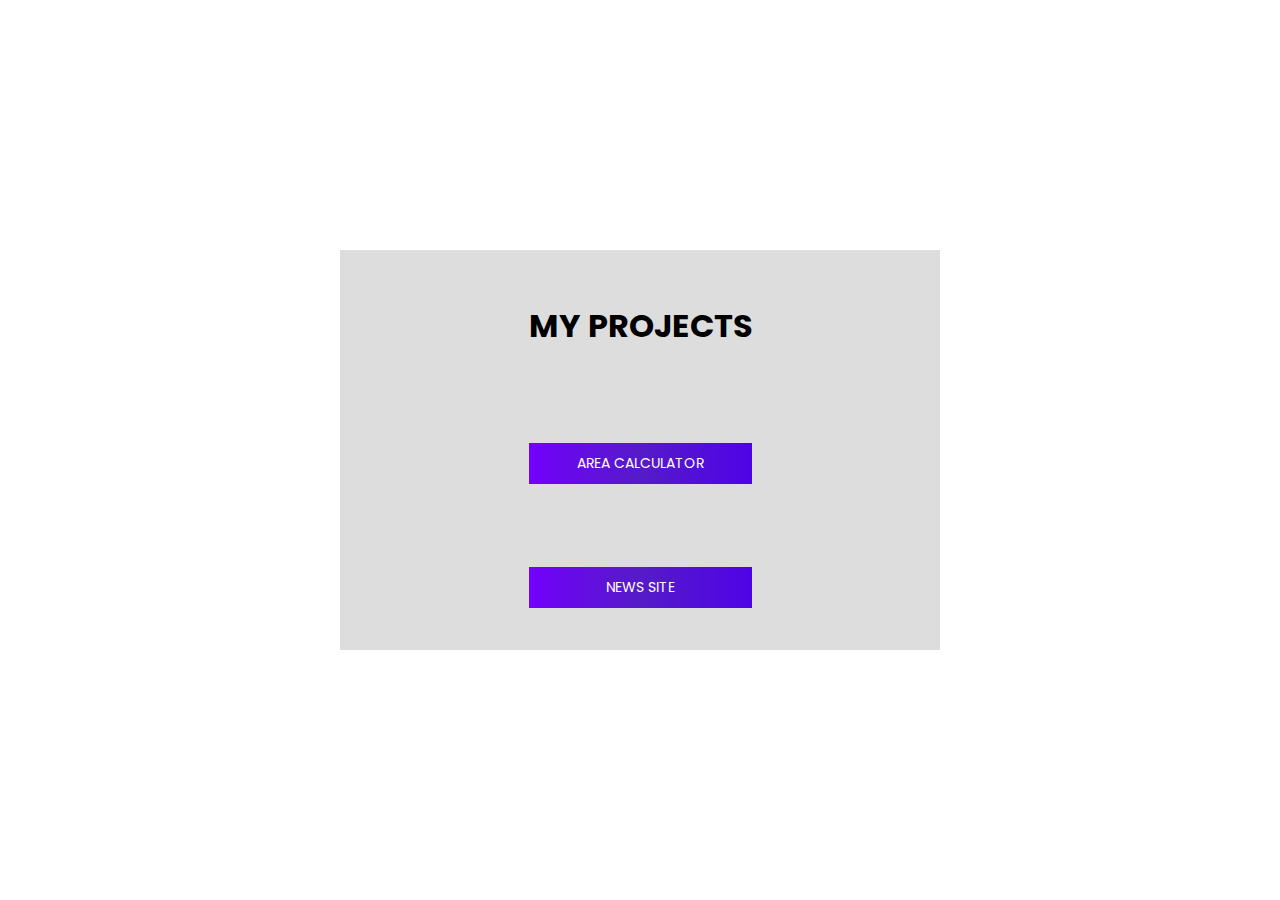
==== index.html @ 89201b5d "index" ====
<!DOCTYPE html>
<html lang="en">

<head>
	<meta charset="UTF-8">
	<meta http-equiv="X-UA-Compatible" content="IE=edge">
	<meta name="viewport" content="width=device-width, initial-scale=1.0">
	<title>Document</title>
	<style>
		@import url('https://fonts.googleapis.com/css2?family=Poppins:ital,wght@0,300;0,500;1,400;1,500&display=swap');

		body {
			font-family: 'Poppins', sans-serif;
		}

		.container {
			height: 400px;
			width: 600px;
			margin: auto;
			background: #ddd;
			position: absolute;
			top: 50%;
			left: 50%;
			transform: translate(-50%, -50%);
			display: grid;
			justify-content: center;
			align-items: center;
		}

		.pr {
			background-image: linear-gradient(to right, #7200fc, #551bc8, #4f03e6);
			color: #fff;
			padding: 10px;
			text-align: center;
			text-transform: uppercase;
			font-size: 14px;
			font-weight: 400;
		}

		a {
			text-decoration: none;
			color: #fff;
		}
	</style>
</head>

<body>
	<div class="container">
		<h1>MY PROJECTS</h1>
		<h2 class="pr"><a href="/area_calculator/index.html">Area Calculator</a></h2>
		<h2 class="pr"><a href="/news_site/index.html">News Site</a></h2>
	</div>
</body>

</html>
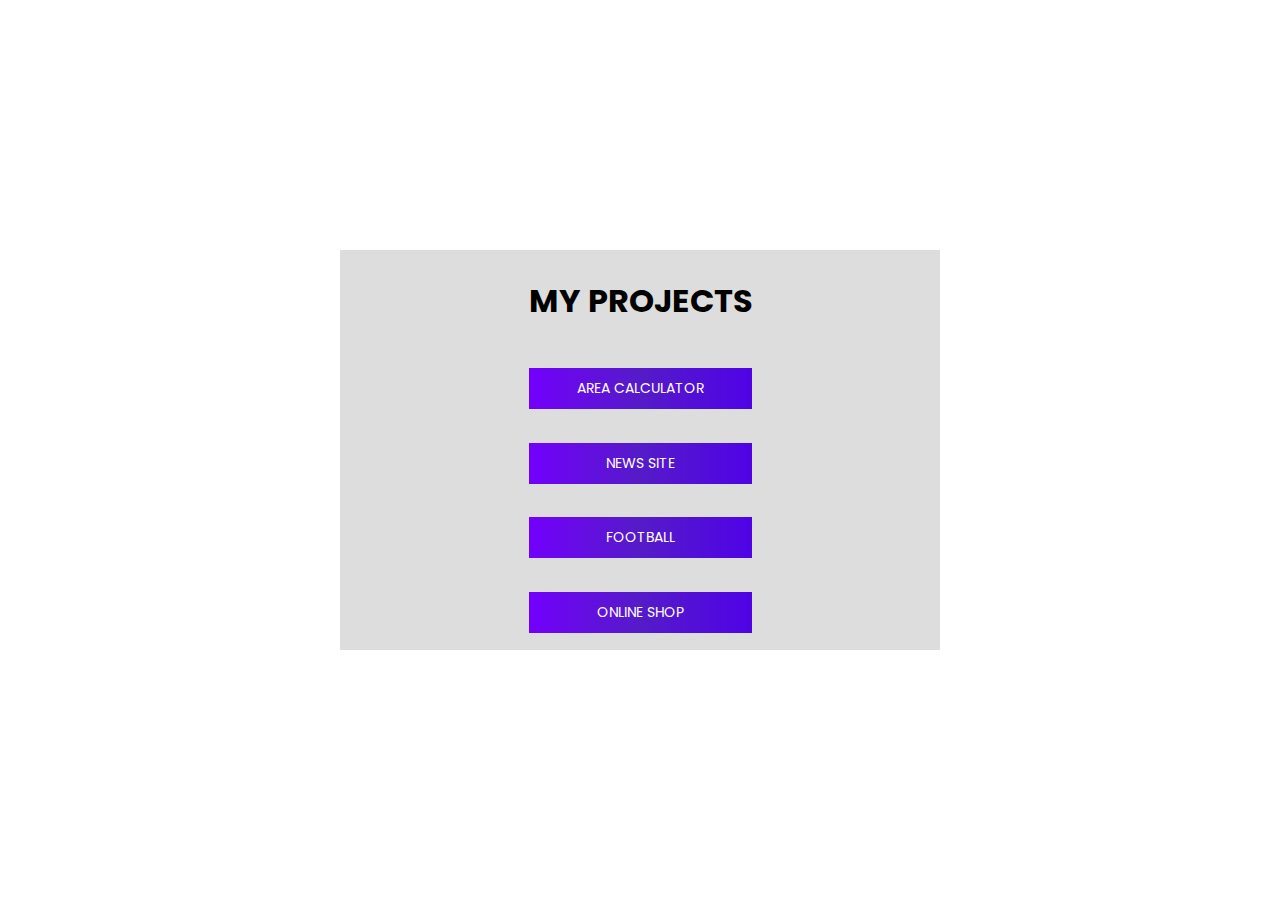
==== commit 4744e0ba: "projects add" ====
--- a/index.html
+++ b/index.html
@@ -6,42 +6,7 @@
 	<meta http-equiv="X-UA-Compatible" content="IE=edge">
 	<meta name="viewport" content="width=device-width, initial-scale=1.0">
 	<title>Document</title>
-	<style>
-		@import url('https://fonts.googleapis.com/css2?family=Poppins:ital,wght@0,300;0,500;1,400;1,500&display=swap');
-
-		body {
-			font-family: 'Poppins', sans-serif;
-		}
-
-		.container {
-			height: 400px;
-			width: 600px;
-			margin: auto;
-			background: #ddd;
-			position: absolute;
-			top: 50%;
-			left: 50%;
-			transform: translate(-50%, -50%);
-			display: grid;
-			justify-content: center;
-			align-items: center;
-		}
-
-		.pr {
-			background-image: linear-gradient(to right, #7200fc, #551bc8, #4f03e6);
-			color: #fff;
-			padding: 10px;
-			text-align: center;
-			text-transform: uppercase;
-			font-size: 14px;
-			font-weight: 400;
-		}
-
-		a {
-			text-decoration: none;
-			color: #fff;
-		}
-	</style>
+	<link rel="stylesheet" href="css/style.css">
 </head>
 
 <body>
@@ -49,6 +14,8 @@
 		<h1>MY PROJECTS</h1>
 		<h2 class="pr"><a href="/area_calculator/index.html">Area Calculator</a></h2>
 		<h2 class="pr"><a href="/news_site/index.html">News Site</a></h2>
+		<h2 class="pr"><a href="/football/index.html">football</a></h2>
+		<h2 class="pr"><a href="/shop/">Online Shop</a></h2>
 	</div>
 </body>
 
--- a/css/style.css
+++ b/css/style.css
@@ -0,0 +1,34 @@
+@import url('https://fonts.googleapis.com/css2?family=Poppins:ital,wght@0,300;0,500;1,400;1,500&display=swap');
+
+body {
+	font-family: 'Poppins', sans-serif;
+}
+
+.container {
+	height: 400px;
+	width: 600px;
+	margin: auto;
+	background: #ddd;
+	position: absolute;
+	top: 50%;
+	left: 50%;
+	transform: translate(-50%, -50%);
+	display: grid;
+	justify-content: center;
+	align-items: center;
+}
+
+.pr {
+	background-image: linear-gradient(to right, #7200fc, #551bc8, #4f03e6);
+	color: #fff;
+	padding: 10px;
+	text-align: center;
+	text-transform: uppercase;
+	font-size: 14px;
+	font-weight: 400;
+}
+
+a {
+	text-decoration: none;
+	color: #fff;
+}
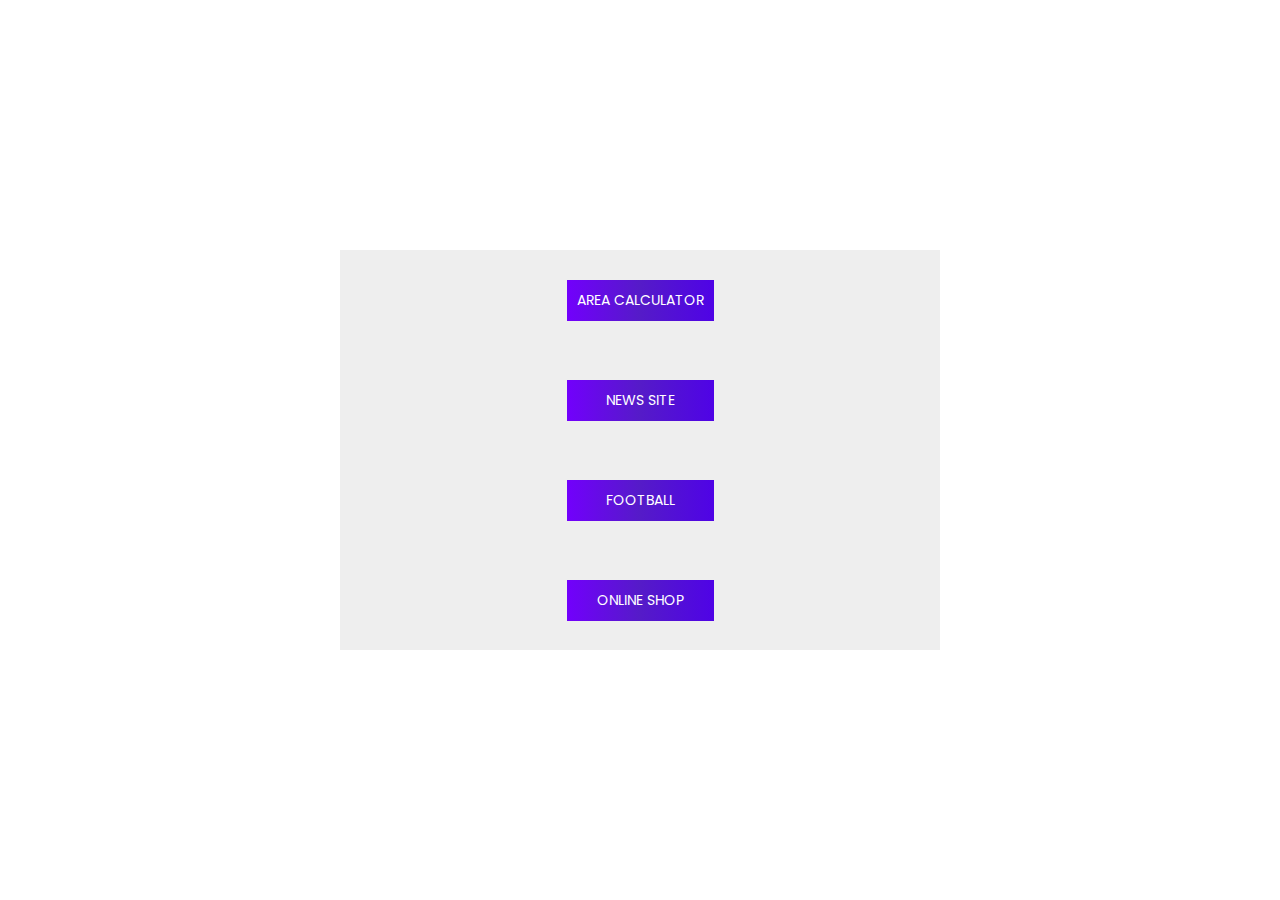
==== commit e524f788: "index update" ====
--- a/index.html
+++ b/index.html
@@ -11,11 +11,10 @@
 
 <body>
 	<div class="container">
-		<h1>MY PROJECTS</h1>
-		<h2 class="pr"><a href="/area_calculator/index.html">Area Calculator</a></h2>
-		<h2 class="pr"><a href="/news_site/index.html">News Site</a></h2>
-		<h2 class="pr"><a href="/football/index.html">football</a></h2>
-		<h2 class="pr"><a href="/shop/">Online Shop</a></h2>
+		<h2 class="pr"><a href="/area_calculator/index.html" target="_blank">Area Calculator</a></h2>
+		<h2 class="pr"><a href="/news_site/index.html" target="_blank">News Site</a></h2>
+		<h2 class="pr"><a href="/football/index.html" target="_blank">football</a></h2>
+		<h2 class="pr"><a href="/shop/index.html" target="_blank">Online Shop</a></h2>
 	</div>
 </body>
 
--- a/css/style.css
+++ b/css/style.css
@@ -8,7 +8,7 @@
 	height: 400px;
 	width: 600px;
 	margin: auto;
-	background: #ddd;
+	background: #eee;
 	position: absolute;
 	top: 50%;
 	left: 50%;
@@ -32,3 +32,7 @@
 	text-decoration: none;
 	color: #fff;
 }
+
+a:hover{
+	color: aquamarine;
+}
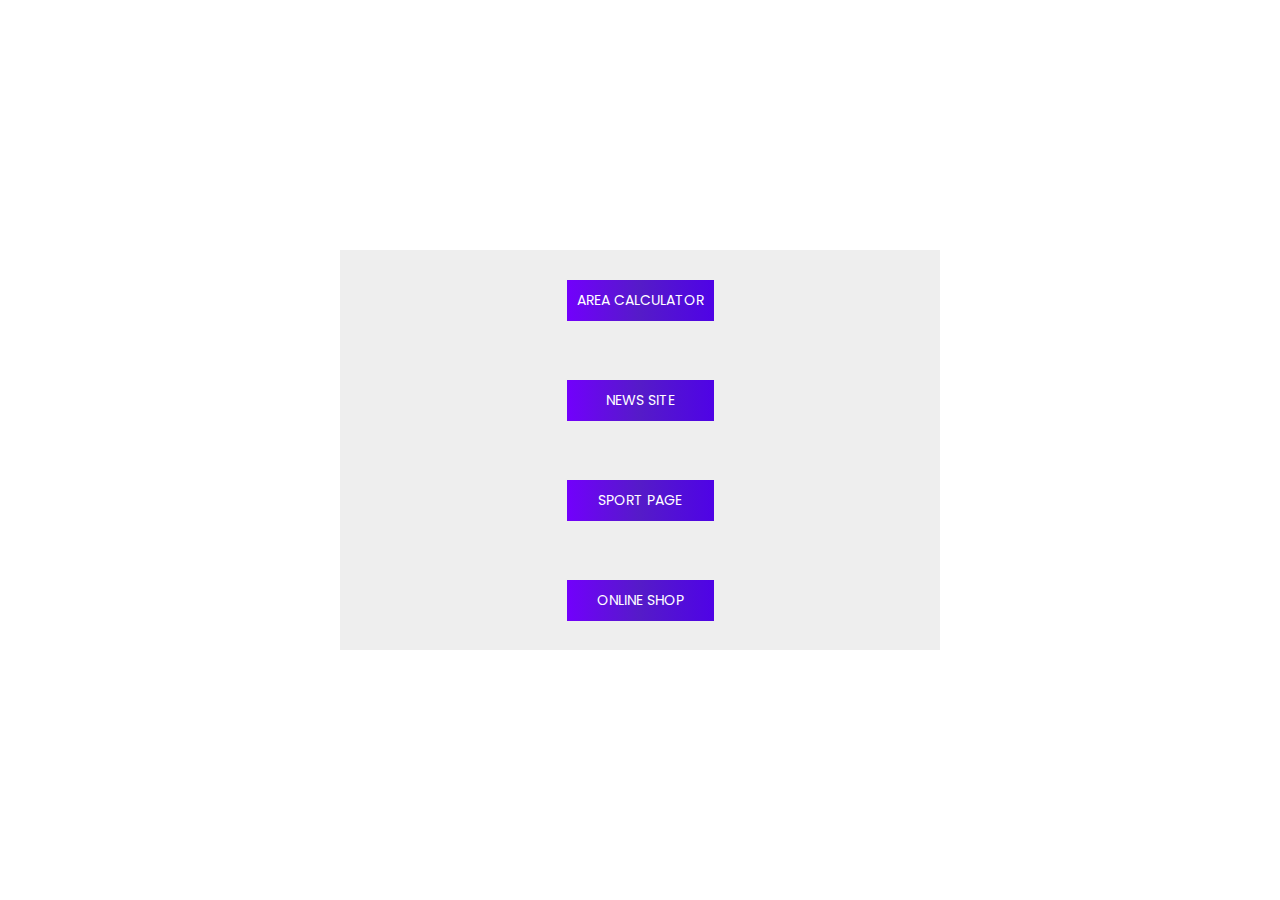
==== commit 846d3951: "index update" ====
--- a/index.html
+++ b/index.html
@@ -5,7 +5,7 @@
 	<meta charset="UTF-8">
 	<meta http-equiv="X-UA-Compatible" content="IE=edge">
 	<meta name="viewport" content="width=device-width, initial-scale=1.0">
-	<title>Document</title>
+	<title>Projects by Rajkr..</title>
 	<link rel="stylesheet" href="css/style.css">
 </head>
 
@@ -13,7 +13,7 @@
 	<div class="container">
 		<h2 class="pr"><a href="/area_calculator/index.html" target="_blank">Area Calculator</a></h2>
 		<h2 class="pr"><a href="/news_site/index.html" target="_blank">News Site</a></h2>
-		<h2 class="pr"><a href="/football/index.html" target="_blank">football</a></h2>
+		<h2 class="pr"><a href="/football/index.html" target="_blank">Sport Page</a></h2>
 		<h2 class="pr"><a href="/shop/index.html" target="_blank">Online Shop</a></h2>
 	</div>
 </body>
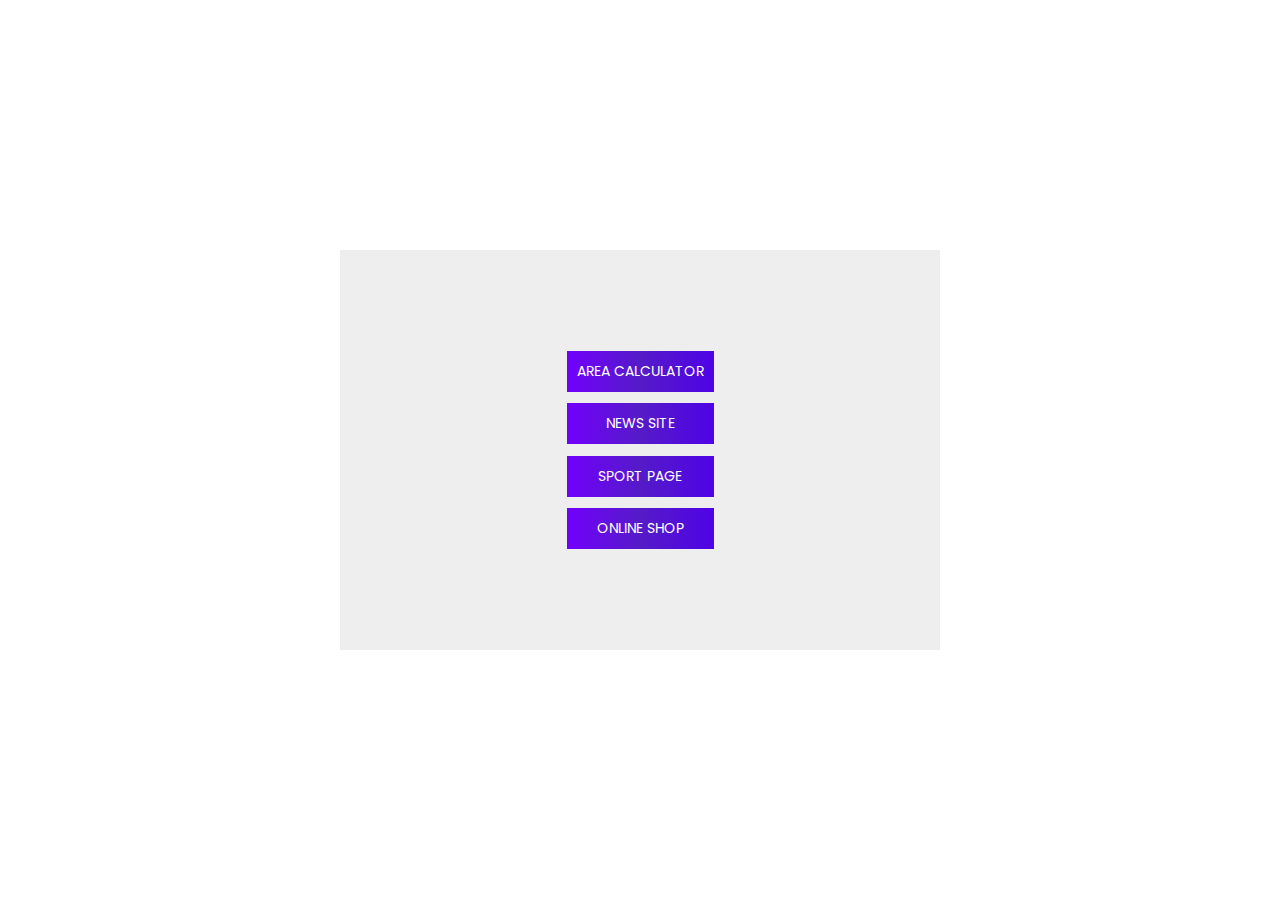
==== commit f519746d: "index update" ====
--- a/index.html
+++ b/index.html
@@ -11,10 +11,16 @@
 
 <body>
 	<div class="container">
-		<h2 class="pr"><a href="/area_calculator/index.html" target="_blank">Area Calculator</a></h2>
-		<h2 class="pr"><a href="/news_site/index.html" target="_blank">News Site</a></h2>
-		<h2 class="pr"><a href="/football/index.html" target="_blank">Sport Page</a></h2>
-		<h2 class="pr"><a href="/shop/index.html" target="_blank">Online Shop</a></h2>
+		<div class="page">
+			<div class="left">
+				<h2 class="pr"><a href="/area_calculator/index.html" target="_blank">Area Calculator</a></h2>
+				<h2 class="pr"><a href="/news_site/index.html" target="_blank">News Site</a></h2>
+			</div>
+			<div class="right">
+				<h2 class="pr"><a href="/football/index.html" target="_blank">Sport Page</a></h2>
+				<h2 class="pr"><a href="/shop/index.html" target="_blank">Online Shop</a></h2>
+			</div>
+		</div>
 	</div>
 </body>
 
